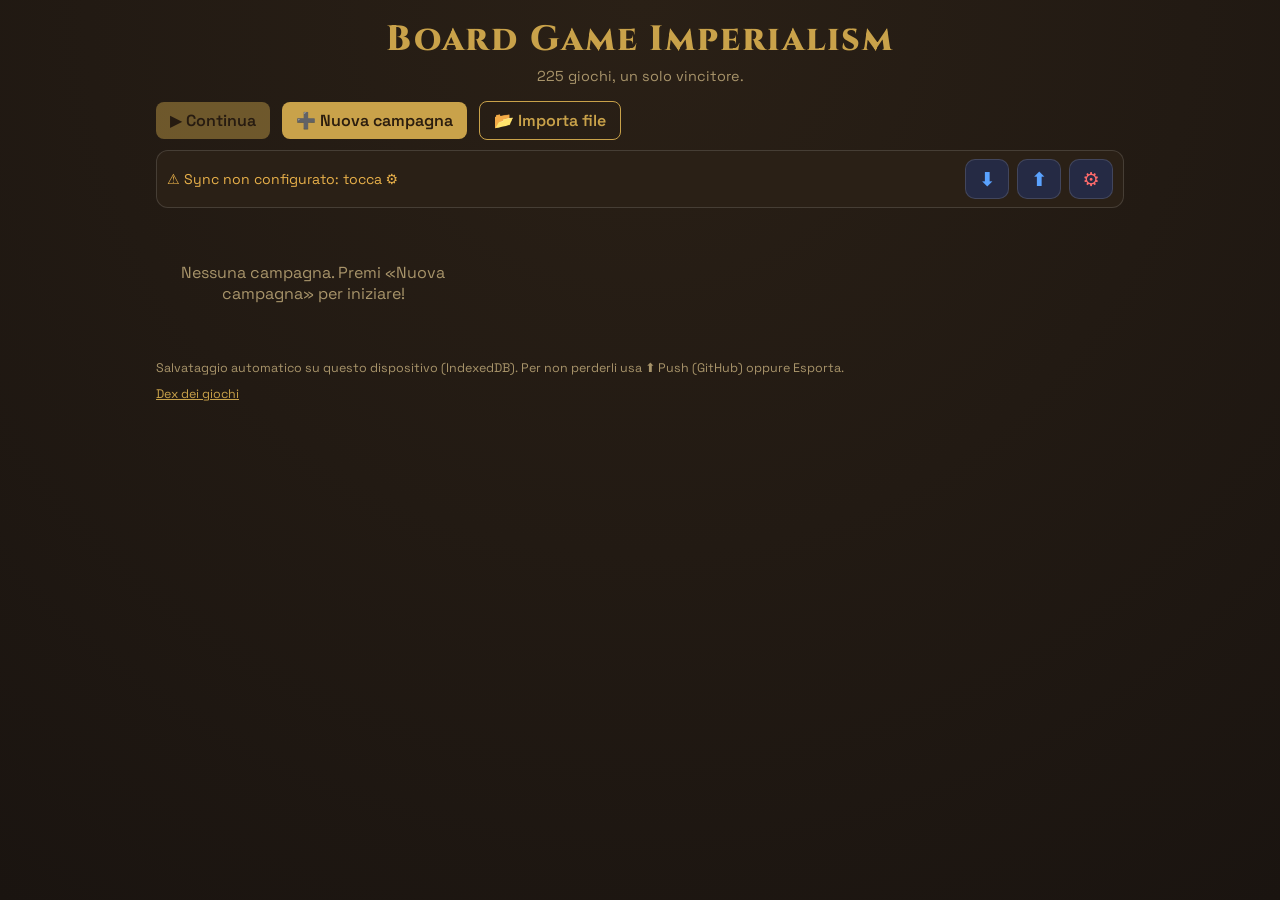
==== index.html @ 5dca91ba "Animazioni delle mosse: scatti, proiettili emoji per tipo, effetti condizioni, danni, critici, K.O. " ====
<!doctype html>
<html lang="it">
<head>
<meta charset="utf-8">
<meta name="viewport" content="width=device-width,initial-scale=1">
<title>Board Game Imperialism</title>
<link rel="preconnect" href="https://fonts.googleapis.com">
<link href="https://fonts.googleapis.com/css2?family=Cinzel:wght@600;800&family=Space+Grotesk:wght@400;600&display=swap" rel="stylesheet">
<link href="https://fonts.googleapis.com/css2?family=Press+Start+2P&display=swap" rel="stylesheet">
<link rel="stylesheet" href="style.css">
<link rel="stylesheet" href="battle.css">
</head>
<body>

<!-- MENU PRINCIPALE -->
<div id="menu">
  <header>
    <h1>Board Game Imperialism</h1>
    <p class="sub">225 giochi, un solo vincitore.</p>
  </header>
  <main>
    <section class="toolbar">
      <button id="continueBtn" type="button">▶ Continua</button>
      <button id="newBtn" type="button">➕ Nuova campagna</button>
      <button id="importBtn" type="button" class="ghost">📂 Importa file</button>
      <input id="importFile" type="file" accept=".json,application/json" hidden>
    </section>
    <div class="syncbar">
      <span id="syncStatus" class="syncstatus"></span>
      <button id="pullBtn" type="button" class="iconbtn" title="Pull: scarica da GitHub">⬇</button>
      <button id="pushBtn" type="button" class="iconbtn" title="Push: carica su GitHub">⬆</button>
      <button id="syncCfgBtn" type="button" class="iconbtn" title="Impostazioni GitHub (token)">⚙</button>
    </div>
    <div id="campaigns" class="campaigns"></div>
    <p class="hint" id="storageNote"></p>
    <p class="hint"><a href="dex.html">Dex dei giochi</a></p>
  </main>
</div>

<!-- PARTITA -->
<div id="gameView" hidden>
  <main>
    <section class="topbar">
      <button id="menuBtn" type="button" class="ghost">☰ Menu</button>
      <button id="nameBtn" type="button" class="namebtn" title="Rinomina campagna"></button>
      <button id="saveBtn" type="button">💾 Salva</button>
      <button id="restartBtn" type="button" class="ghost">↺ Ricomincia</button>
      <span id="saveState" class="stats"></span>
    </section>
    <section class="toolbar">
      <button id="stepBtn" type="button">▶ Prossima sfida</button>
      <button id="playBtn" type="button" class="ghost">🔁 Auto</button>
      <button id="allBtn" type="button" class="ghost">⏩ Simula tutto</button>
      <label class="speed">Pausa tra sfide (auto)
        <select id="speedSel"><option value="3000">3 s</option><option value="1500">1,5 s</option><option value="700" selected>0,7 s</option><option value="10">Nessuna</option></select>
      </label>
      <label class="speed">Sorteggio
        <select id="modeSel"><option value="game" selected>Per gioco</option><option value="edge">Per confine</option></select>
      </label>
      <label class="speed"><input id="realBattle" type="checkbox" checked> Lotta vera</label>
      <label class="speed"><input id="drawAnim" type="checkbox" checked> Animazione sorteggio</label>
      <label class="speed"><input id="showBattles" type="checkbox" checked> Vedi le lotte</label>
      <label class="speed"><input id="fxAnim" type="checkbox" checked> Animazioni mosse</label>
      <label class="speed">Testo lotta
        <select id="battleMode"><option value="manual" selected>Manuale (clic)</option><option value="auto">Automatico</option></select>
      </label>
      <label class="speed">Velocità sorteggio
        <select id="drawSpeed"><option value="0.5">Lenta</option><option value="1" selected>Normale</option><option value="2">Veloce</option><option value="4">Turbo</option></select>
      </label>
      <label class="speed">Velocità lotta
        <select id="battleSpeed"><option value="1">Normale</option><option value="2" selected>Veloce</option><option value="4">Turbo</option></select>
      </label>
    </section>
    <div id="stats" class="stats"></div>
    <div id="hud" class="hud" hidden>
      <div id="hudMain" class="hudmain"></div>
      <div id="compass" class="compass"><span data-d="N">▲ N</span><span data-d="E">▶ E</span><span data-d="S">▼ S</span><span data-d="O">◀ O</span></div>
      <button id="hudSkip" type="button" class="small">⏭ Salta</button>
    </div>
    <div id="board" class="board"><div id="grid" class="grid" role="grid" aria-label="Mappa 15 per 15"></div><div id="covers" class="covers"></div>
      <svg id="arrow" class="arrowsvg" viewBox="0 0 15 15" preserveAspectRatio="none" hidden></svg>
    </div>
    <aside id="info" class="info">Tocca una casella per vedere il gioco.</aside>
    <section class="logwrap"><h2>Ultimo scontro</h2><ol id="battleLog" class="log battle"></ol></section>
    <section class="logwrap"><h2>Cronologia</h2><ol id="log" class="log"></ol></section>
  </main>
</div>

<div id="banner" class="banner" hidden>
  <img id="bannerImg" alt="">
  <div class="bbody">
    <div id="bannerLabel" class="blabel"></div>
    <div id="bannerName" class="bname2"></div>
    <div id="bannerType" class="btype"></div>
    <button id="bannerGo" type="button" class="bannergo" hidden>⚔ Inizia lotta</button>
  </div>
</div>

<script src="data/games.js"></script>
<script src="data/intoccabili.js"></script>
<script src="data/stats.js"></script>
<script src="data/bgg.js"></script>
<script src="data/types.js"></script>
<script src="data/moves.js"></script>
<script src="engine.js"></script>
<script src="overrides.js"></script>
<script src="battle.js"></script>
<script src="battle-fx.js"></script>
<script src="battle-ui.js"></script>
<script src="dialog.js"></script>
<script src="storage.js"></script>
<script src="sync.js"></script>
<script src="card.js"></script>
<script src="app.js"></script>
<script src="menu.js"></script>
</body>
</html>
---- style.css ----
:root{
  --bg:#1a1410; --panel:#2a2016; --parch:#e8d8b0; --ink:#2b1d0e; --gold:#c9a24a; --muted:#a8946a;
}
*{box-sizing:border-box}
body{margin:0;background:radial-gradient(circle at top,#2a2016,var(--bg));color:var(--parch);
  font-family:'Space Grotesk',system-ui,sans-serif;min-height:100vh}
header{text-align:center;padding:16px 16px 4px}
h1{font-family:'Cinzel',serif;font-weight:800;margin:0;color:var(--gold);letter-spacing:.05em;
  font-size:clamp(1.3rem,4vw,2.2rem)}
.sub{margin:4px 0 0;color:var(--muted);font-size:.9rem}
main{max-width:1000px;margin:0 auto;padding:12px 16px 32px}
.toolbar{display:flex;gap:12px;align-items:center;flex-wrap:wrap;margin-bottom:10px}
button{font:inherit;font-weight:600;background:var(--gold);color:var(--ink);border:0;border-radius:8px;
  padding:8px 14px;cursor:pointer}
button:hover{filter:brightness(1.1)}
.stats{color:var(--muted);font-size:.85rem;margin:0 0 8px}
.board{padding:4px;background:var(--panel);border:2px solid var(--gold);border-radius:6px}
.grid{display:grid;grid-template-columns:repeat(15,1fr);aspect-ratio:1;container-type:inline-size}
.covers{position:absolute;inset:4px;pointer-events:none}
.board{position:relative}
.cell{padding:0;border:0;border-radius:0;box-shadow:inset 0 0 0 1px rgba(0,0,0,.28);cursor:pointer;
  background-image:linear-gradient(rgba(255,255,255,.12),rgba(255,255,255,0))}
.cover{position:absolute;pointer-events:auto;padding:0;overflow:hidden;cursor:pointer;background:var(--c);
  border:3px solid var(--c);border-radius:4px;box-shadow:0 0 0 1px #000c,0 2px 6px #0008;
  container-type:inline-size;display:flex;flex-direction:column}
.cover img{flex:1;min-height:0;width:100%;object-fit:contain;display:block;background:rgba(0,0,0,.18)}
.cover span{flex:none;padding:1px 3px;line-height:1.15;background:rgba(0,0,0,.75);color:#fff;text-align:center;
  font-weight:600;font-size:clamp(5px,calc(100cqw / (5 + var(--s) * 2)),16px);
  display:-webkit-box;-webkit-line-clamp:2;-webkit-box-orient:vertical;overflow:hidden}
@container (max-width:38px){.cover span{display:none}}
.cover:hover,.cover.sel{outline:2px solid #fff;z-index:2}
.speed{color:var(--muted);font-size:.85rem;display:flex;gap:6px;align-items:center}
select{font:inherit;background:var(--panel);color:var(--parch);border:1px solid var(--gold);border-radius:6px;padding:5px}
button.ghost{background:transparent;color:var(--gold);border:1px solid var(--gold)}
button:disabled{opacity:.45;cursor:default}
.logwrap h2{font-family:'Cinzel',serif;color:var(--gold);font-size:1.1rem;margin:16px 0 6px}
.log{list-style:none;margin:0;padding:0;max-height:260px;overflow:auto;font-size:.82rem;
  background:var(--panel);border-radius:6px}
.log li{padding:4px 8px;border-left:4px solid var(--gold);border-bottom:1px solid #0004}
.info{margin-top:12px;padding:12px 14px;background:var(--parch);color:var(--ink);border-radius:8px;
  min-height:3em;font-weight:600}
.info .dot{display:inline-block;width:1em;height:1em;border-radius:50%;vertical-align:-.15em;margin-right:6px;border:1px solid #0006}
@media(max-width:600px){main{padding:8px}.board{gap:1px}}

.log.battle li{border-left-color:var(--muted);font-family:'Space Grotesk',monospace}

/* ---- menu e campagne ---- */
[hidden]{display:none !important}
.campaigns{display:grid;grid-template-columns:repeat(auto-fill,minmax(300px,1fr));gap:12px;margin-top:8px}
.camp{display:flex;gap:12px;background:var(--panel);border:1px solid var(--gold);border-radius:10px;padding:10px;cursor:pointer}
.camp:hover{filter:brightness(1.12)}
.thumb{width:90px;height:90px;flex:none;border:2px solid var(--gold);border-radius:4px;image-rendering:pixelated;align-self:flex-start}
.campinfo{min-width:0;flex:1}
.campinfo h3{margin:0 0 4px;font-family:'Cinzel',serif;color:var(--gold);font-size:1.05rem;overflow:hidden;text-overflow:ellipsis;white-space:nowrap}
.campmeta{font-size:.82rem}.campmeta.dim{color:var(--muted);font-size:.74rem}
.campbtns{display:flex;flex-wrap:wrap;gap:5px;margin-top:8px}
button.small{padding:4px 9px;font-size:.8rem}
button.danger,.dlg-btn.danger{border-color:#c0392b;color:#ff8a7a}
.dlg-btn.danger{background:#c0392b;color:#fff}
.empty{color:var(--muted);text-align:center;padding:30px 0}
.hint{color:var(--muted);font-size:.78rem;margin:10px 0 0}
.hint a{color:var(--gold)}
.topbar{display:flex;flex-wrap:wrap;gap:8px;align-items:center;margin:10px 0}
.namebtn{background:transparent;color:var(--parch);border:1px dashed var(--muted);font-family:'Cinzel',serif;max-width:60vw;overflow:hidden;text-overflow:ellipsis;white-space:nowrap}

/* ---- finestre di dialogo e avvisi ---- */
.dlg-back{position:fixed;inset:0;z-index:100;background:rgba(8,6,4,.78);display:flex;align-items:center;justify-content:center;padding:12px}
.dlg{background:var(--parch);color:var(--ink);border:3px solid var(--gold);border-radius:12px;box-shadow:0 0 0 3px #0008,0 10px 30px #000a;
  width:min(440px,100%);padding:16px 18px;max-height:92vh;overflow:auto}
.dlg h3{margin:0 0 8px;font-family:'Cinzel',serif}
.dlg-msg{margin:0 0 12px;line-height:1.4}
.dlg-field{display:block;margin-bottom:10px;font-weight:600;font-size:.85rem}
.dlg-field input{display:block;width:100%;margin-top:4px;font:inherit;padding:7px 9px;border:2px solid #7a6a44;border-radius:6px;background:#fffdf5;color:var(--ink)}
.dlg-field small{display:block;font-weight:400;color:#5b4a2a;margin-top:3px}
.dlg-btns{display:flex;flex-wrap:wrap;gap:8px;justify-content:flex-end}
.dlg-btn{background:#d8c592;color:var(--ink);border:2px solid #7a6a44}
.dlg-btn.primary{background:var(--gold);border-color:#7a5a10}
#toasts{position:fixed;left:50%;bottom:18px;transform:translateX(-50%);z-index:120;display:flex;flex-direction:column;gap:6px;align-items:center;pointer-events:none}
.toast{background:#111c;color:#fff;border:1px solid var(--gold);border-radius:8px;padding:8px 14px;font-size:.88rem}

/* ---- scheda del gioco ---- */
.cardwin{width:min(560px,100%)}
.chead{display:flex;gap:12px;align-items:flex-start;margin-bottom:8px}
.chead img{width:96px;height:96px;object-fit:contain;background:#0002;border:2px solid #7a6a44;border-radius:6px;flex:none}
.chead h3{margin:0 0 4px}
.cardwin .dim{color:#6b5a38;font-size:.8rem;margin-top:2px}
.cardwin .badge{display:inline-block;padding:2px 9px;border-radius:12px;color:#111;font-weight:600;font-size:.78rem;border:1px solid #0004}
.csec{border-top:1px solid #7a6a4455;padding-top:6px;margin-top:8px}
.csec h4{margin:0 0 4px;font-family:'Cinzel',serif;font-size:.95rem}
.cardwin .bars{display:grid;grid-template-columns:34px 1fr 30px;gap:3px 8px;font-size:.78rem;align-items:center}
.cardwin .bar{height:8px;background:#0003;border-radius:4px;overflow:hidden}.cardwin .bar i{display:block;height:100%;background:#a67c1a}
.moves{margin:0;padding-left:18px;font-size:.86rem;line-height:1.5}
.chips{display:flex;flex-wrap:wrap;gap:5px;margin:3px 0 6px}
.kv{display:grid;grid-template-columns:auto 1fr auto 1fr;gap:2px 10px;font-size:.84rem}
.cardwin .small{font-size:.8rem;margin-top:5px;display:block}
.cardwin a{color:#7a4a00}
.cardwin .dot{display:inline-block;width:.9em;height:.9em;border-radius:50%;vertical-align:-.1em;margin-right:4px;border:1px solid #0006}
.dlg-btns{margin-top:10px}

/* ---- sorteggio animato sulla mappa ---- */
.hud{display:flex;flex-wrap:wrap;align-items:center;justify-content:center;gap:8px 14px;min-height:58px;margin:8px 0;
  background:rgba(15,10,5,.92);border:2px solid var(--gold);border-radius:10px;padding:8px 14px;box-shadow:0 4px 18px #0008}
.hud[hidden]{display:flex !important;visibility:hidden}
.hudmain{font-weight:600;font-size:.95rem;color:var(--parch)}
.compass{display:none;gap:6px}
.compass.lit{display:flex}
.compass span{padding:4px 9px;border:2px solid #7a6a44;border-radius:6px;color:#a8946a;font-weight:600;font-size:.85rem}
.compass span.on{background:#ffe14d;color:#111;border-color:#fff}
.cover.pick{outline:4px solid #ffe14d;box-shadow:0 0 0 2px #000,0 0 22px 8px #ffe14d;z-index:4}
.cover.target{outline:4px solid #ff4d4d;box-shadow:0 0 0 2px #000,0 0 22px 8px #ff4d4d;z-index:4}
.arrowsvg{position:absolute;inset:4px;width:calc(100% - 8px);height:calc(100% - 8px);pointer-events:none;z-index:6;overflow:visible}
.arrowsvg[hidden]{display:none}
.arrowsvg .a-shadow{stroke:#000;fill:none}
.arrowsvg .a-main{stroke:#ffe14d;fill:none}
.arrowsvg .a-head{fill:#ffe14d;stroke:#000;stroke-width:.08;stroke-linejoin:round}

/* ---- scritta grande del sorteggio ---- */
.banner{position:fixed;left:50%;top:38%;transform:translate(-50%,-50%);z-index:90;width:min(94vw,680px);display:flex;align-items:center;gap:16px;
  background:rgba(12,8,4,.94);border:4px solid var(--c,#ffe14d);border-radius:16px;padding:14px 18px;box-shadow:0 0 0 3px #000,0 0 40px 10px var(--c,#ffe14d);cursor:pointer}
.banner[hidden]{display:none !important}
.banner img{width:clamp(70px,20vw,140px);height:clamp(70px,20vw,140px);object-fit:contain;background:#fff2;border:3px solid var(--c);border-radius:10px;flex:none}
.bbody{min-width:0;text-align:left}
.blabel{font-weight:600;letter-spacing:.14em;font-size:clamp(.9rem,3.6vw,1.4rem)}
.banner.atk .blabel{color:#ffe14d}.banner.def .blabel{color:#ff6b6b}
.bname2{font-family:'Cinzel',serif;font-weight:800;color:var(--parch);line-height:1.05;margin:4px 0;font-size:clamp(1.8rem,8.5vw,3.8rem);overflow-wrap:anywhere}
.btype{color:var(--muted);font-size:clamp(.9rem,3.4vw,1.3rem)}

.bannergo{margin-top:10px;font-size:clamp(1rem,4.4vw,1.5rem);padding:10px 22px;background:#ff4d4d;color:#fff;border:3px solid #fff}
.bannergo[hidden]{display:none}

/* ---- barra sync ---- */
.syncbar{display:flex;align-items:center;gap:8px;background:var(--panel);border:1px solid #ffffff22;border-radius:12px;padding:8px 10px;margin:6px 0 4px}
.syncstatus{flex:1;font-size:.88rem;color:#e8b04a}
.syncstatus.ok{color:#4ddc8a}
.iconbtn{background:#252a44;color:#5aa2ff;border:1px solid #ffffff22;border-radius:10px;width:44px;height:40px;font-size:1.2rem;padding:0}
.iconbtn:disabled{opacity:.4}
#syncCfgBtn{color:#ff6b6b}
---- battle.css ----
/* Schermata di lotta stile Game Boy Color. Animazioni: barra HP e effetti delle mosse (battle-fx.js, via JS). */
.bs{--hp-green:#38c030;--hp-orange:#f09020;--hp-red:#e02828;--ink:#181818;
  position:fixed;inset:0;z-index:50;background:rgba(10,8,6,.86);display:flex;align-items:center;justify-content:center;padding:8px}
.bs.hidden{display:none}
.gb{position:relative;container-type:inline-size;width:min(96vw,calc(92vh * 10 / 9),760px);aspect-ratio:10/9;
  background:linear-gradient(#f4f8e4 0 52%,#c8e0a0 52% 100%);border:.9cqw solid var(--ink);border-radius:1.6cqw;
  box-shadow:0 0 0 .6cqw #7a7a6a;font-family:'Press Start 2P','Courier New',monospace;color:var(--ink);overflow:hidden;image-rendering:pixelated}
.sprite{position:absolute;width:31cqw;aspect-ratio:1}
.sprite.s1{right:8cqw;top:6cqw}
.sprite.s0{left:8cqw;bottom:33cqw}
.plat{position:absolute;left:-4cqw;right:-4cqw;bottom:-2.5cqw;height:7cqw;border-radius:50%;opacity:.85;border:.5cqw solid var(--ink)}
.sprite img{position:relative;width:100%;height:100%;object-fit:contain;background:rgba(255,255,255,.55);border:.6cqw solid var(--ink);border-radius:.8cqw}
.box{position:absolute;width:47cqw;background:#fffbe8;border:.7cqw solid var(--ink);border-radius:1.2cqw;padding:1.2cqw 1.6cqw;box-shadow:.6cqw .6cqw 0 rgba(0,0,0,.25)}
.box.b1{left:3cqw;top:4cqw}
.box.b0{right:3cqw;bottom:32cqw}
.bname{display:flex;justify-content:space-between;align-items:center;gap:1cqw;font-size:2.1cqw;line-height:1.3}
.nm{overflow:hidden;text-overflow:ellipsis;white-space:nowrap;min-width:0}
.ty{flex:none;font-size:1.5cqw;padding:.4cqw .8cqw;border-radius:1cqw;color:#111;border:.2cqw solid var(--ink)}
.brow{display:flex;align-items:center;gap:1.2cqw;margin-top:1.1cqw}
.tag{flex:none;min-width:5.4cqw;font-size:1.5cqw;text-align:center;padding:.4cqw .6cqw;border-radius:.6cqw;visibility:hidden;color:#fff;border:.2cqw solid var(--ink)}
.tag.on{visibility:visible}
.tag.c-paralisi{background:#d8a800}.tag.c-sonno{background:#7a7a90}.tag.c-confusione{background:#c050b0}.tag.c-debito{background:#7a3ea0}.tag.c-sabotaggio{background:#b04030}
.hpw{flex:1;display:flex;align-items:center;gap:.8cqw;background:#404040;border-radius:1cqw;padding:.5cqw .9cqw}
.hplabel{color:#f8b030;font-size:1.6cqw}
.track{flex:1;height:1.7cqw;background:#e8e8d8;border-radius:.9cqw;overflow:hidden;border:.2cqw solid var(--ink)}
.fill{height:100%;width:100%;background:var(--hp-green)}
.hpnum{margin-top:.9cqw;font-size:1.8cqw;text-align:right}
.textbox{cursor:pointer;position:absolute;left:2cqw;right:2cqw;bottom:2cqw;height:27cqw;background:#fff;border:.8cqw solid var(--ink);border-radius:1.4cqw;
  box-shadow:inset 0 0 0 .6cqw #e8e8e8,inset 0 0 0 1cqw #48607a;padding:3cqw 4cqw}
.textbox p{margin:0;font-size:2.4cqw;line-height:1.7;overflow:hidden;white-space:pre-line}
.arrow{position:absolute;right:3.4cqw;bottom:2.2cqw;font-size:2.4cqw;visibility:hidden}
.arrow::before{content:'▼'}
.skipbtn{position:absolute;right:2cqw;top:1.2cqw;font:inherit;font-size:1.5cqw;background:#fffbe8;color:var(--ink);border:.3cqw solid var(--ink);border-radius:.8cqw;padding:.7cqw 1.1cqw;cursor:pointer}

.stopbtn{right:auto;left:2cqw}
.stopbtn[hidden]{display:none}

/* ---- effetti delle mosse ---- */
.fx{position:absolute;inset:0;pointer-events:none;z-index:6;overflow:hidden}
.fxp{position:absolute;left:0;top:0;line-height:1;white-space:nowrap;will-change:transform,opacity;user-select:none}
.fxpop{font-family:'Press Start 2P','Courier New',monospace;font-weight:700;color:#fff;-webkit-text-stroke:.5cqw #000;paint-order:stroke fill;text-shadow:.35cqw .35cqw 0 #000}
.fxflash{position:absolute;inset:0;opacity:0}
.condfx{position:absolute;top:-3.5cqw;left:-2.5cqw;font-size:6.5cqw;line-height:1;pointer-events:none;z-index:2;animation:bobc 1.1s ease-in-out infinite}
@keyframes bobc{0%,100%{transform:translateY(0) rotate(-6deg)}50%{transform:translateY(-1.2cqw) rotate(6deg)}}
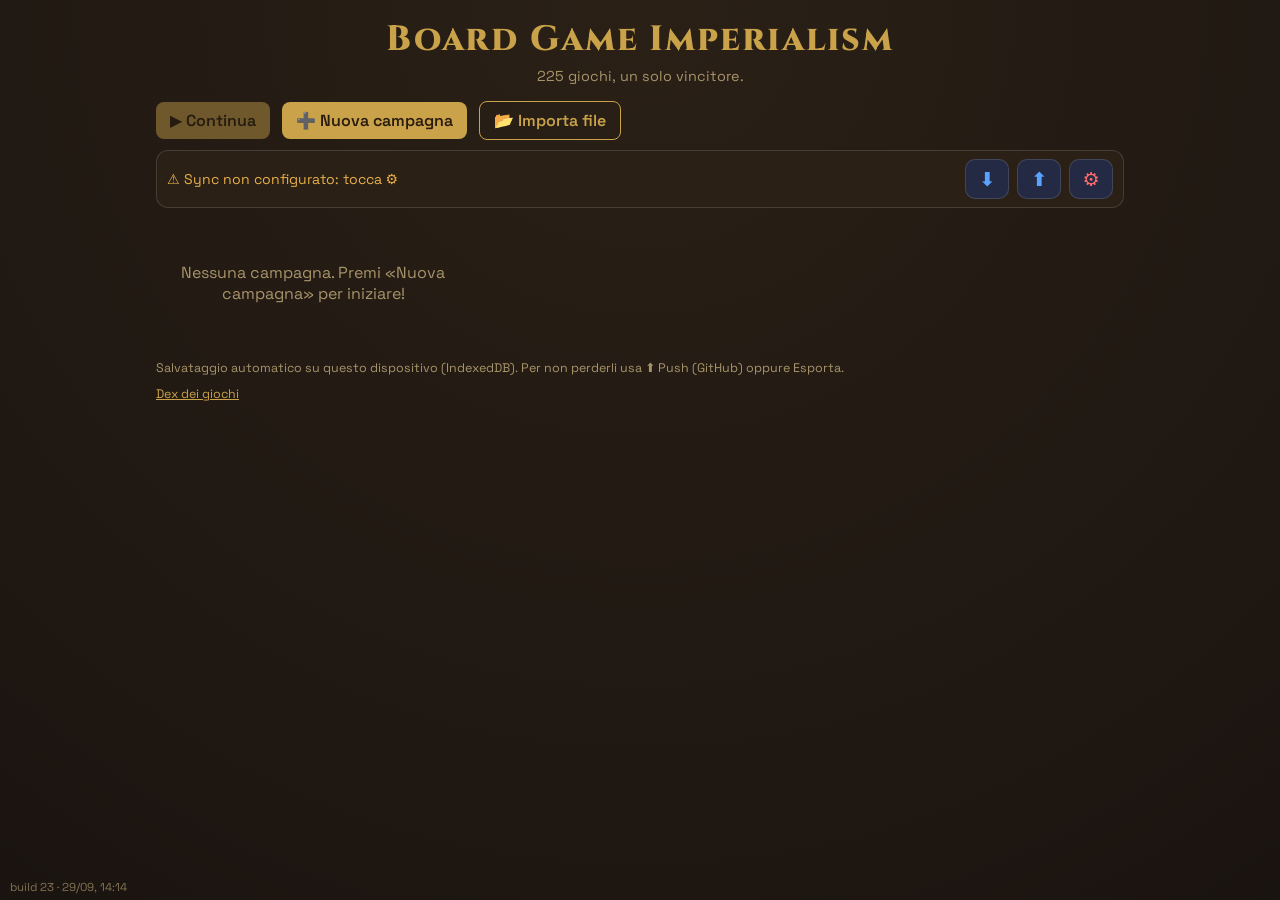
==== commit 2ae627ca: "Menu: numero di build in basso a sinistra, incrementato da un hook a ogni commit Co-Authored-By: Cla" ====
--- a/index.html
+++ b/index.html
@@ -35,6 +35,7 @@
     <p class="hint" id="storageNote"></p>
     <p class="hint"><a href="dex.html">Dex dei giochi</a></p>
   </main>
+  <div id="buildTag" class="buildtag" title="Numero di build: aumenta a ogni aggiornamento"></div>
 </div>
 
 <!-- PARTITA -->
@@ -96,12 +97,14 @@
   </div>
 </div>
 
+<script src="data/version.js"></script>
 <script src="data/games.js"></script>
 <script src="data/intoccabili.js"></script>
 <script src="data/stats.js"></script>
 <script src="data/bgg.js"></script>
 <script src="data/types.js"></script>
 <script src="data/moves.js"></script>
+<script src="data/balance.js"></script>
 <script src="engine.js"></script>
 <script src="overrides.js"></script>
 <script src="battle.js"></script>
--- a/style.css
+++ b/style.css
@@ -135,3 +135,5 @@
 .iconbtn{background:#252a44;color:#5aa2ff;border:1px solid #ffffff22;border-radius:10px;width:44px;height:40px;font-size:1.2rem;padding:0}
 .iconbtn:disabled{opacity:.4}
 #syncCfgBtn{color:#ff6b6b}
+
+.buildtag{position:fixed;left:10px;bottom:6px;font-size:.72rem;color:var(--muted);opacity:.75;pointer-events:none;z-index:5}
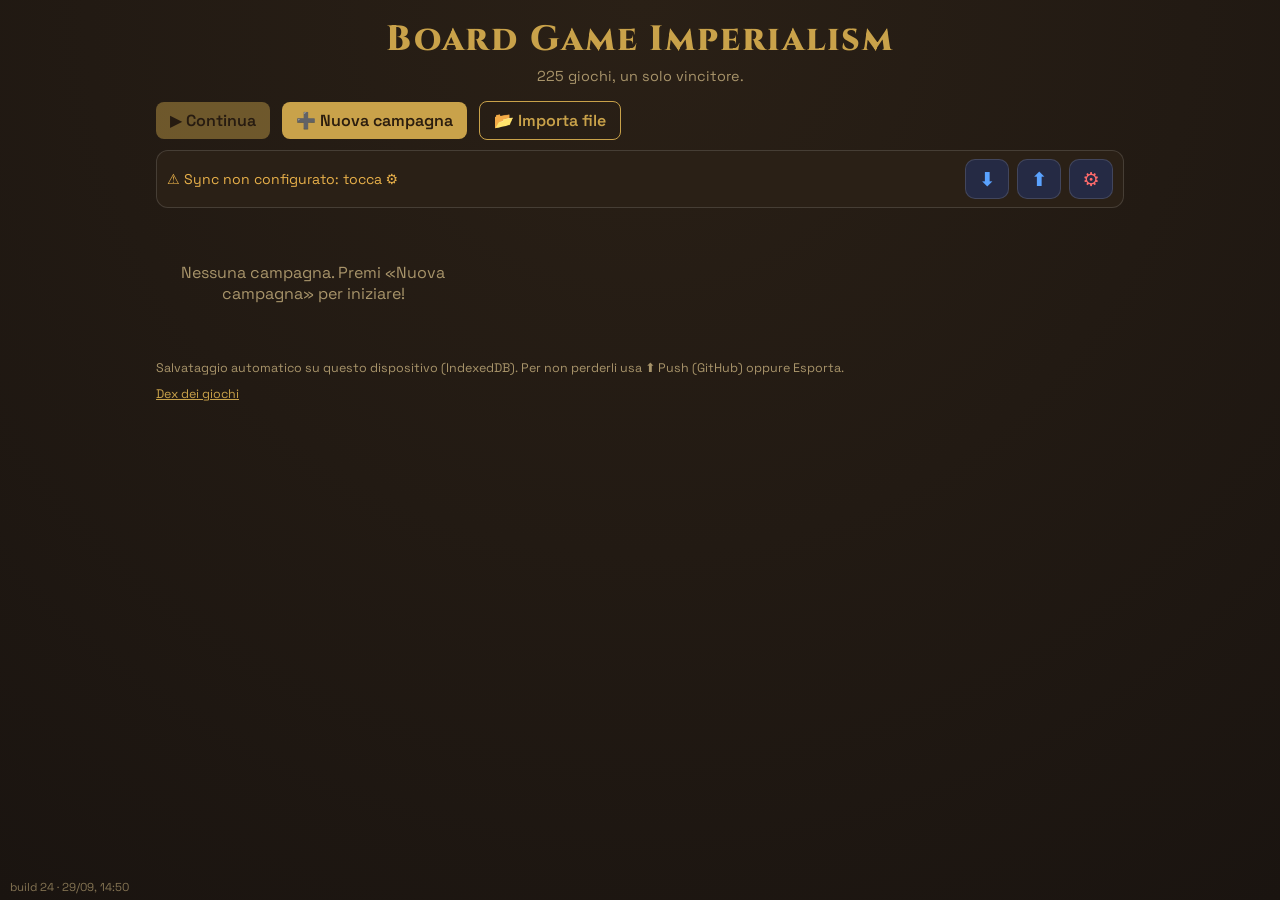
==== commit 62821e23: "Mappa di dimensione scelta a ogni nuova campagna (da 5x5 a 20x20), intoccabili a caso sotto il 10x10" ====
--- a/index.html
+++ b/index.html
@@ -78,9 +78,9 @@
       <div id="compass" class="compass"><span data-d="N">▲ N</span><span data-d="E">▶ E</span><span data-d="S">▼ S</span><span data-d="O">◀ O</span></div>
       <button id="hudSkip" type="button" class="small">⏭ Salta</button>
     </div>
-    <div id="board" class="board"><div id="grid" class="grid" role="grid" aria-label="Mappa 15 per 15"></div><div id="covers" class="covers"></div>
+    <div class="boardwrap"><div id="board" class="board"><div id="grid" class="grid" role="grid" aria-label="Mappa"></div><div id="covers" class="covers"></div>
       <svg id="arrow" class="arrowsvg" viewBox="0 0 15 15" preserveAspectRatio="none" hidden></svg>
-    </div>
+    </div></div>
     <aside id="info" class="info">Tocca una casella per vedere il gioco.</aside>
     <section class="logwrap"><h2>Ultimo scontro</h2><ol id="battleLog" class="log battle"></ol></section>
     <section class="logwrap"><h2>Cronologia</h2><ol id="log" class="log"></ol></section>
--- a/style.css
+++ b/style.css
@@ -15,9 +15,10 @@
 button:hover{filter:brightness(1.1)}
 .stats{color:var(--muted);font-size:.85rem;margin:0 0 8px}
 .board{padding:4px;background:var(--panel);border:2px solid var(--gold);border-radius:6px}
-.grid{display:grid;grid-template-columns:repeat(15,1fr);aspect-ratio:1;container-type:inline-size}
+.grid{display:grid;grid-template-columns:repeat(var(--n,15),1fr);aspect-ratio:1;container-type:inline-size}
 .covers{position:absolute;inset:4px;pointer-events:none}
-.board{position:relative}
+.board{position:relative;min-width:calc(var(--n,15) * 22px)}   /* mappe grandi: scorrimento orizzontale invece di caselle minuscole */
+.boardwrap{overflow-x:auto;overflow-y:hidden;-webkit-overflow-scrolling:touch}
 .cell{padding:0;border:0;border-radius:0;box-shadow:inset 0 0 0 1px rgba(0,0,0,.28);cursor:pointer;
   background-image:linear-gradient(rgba(255,255,255,.12),rgba(255,255,255,0))}
 .cover{position:absolute;pointer-events:auto;padding:0;overflow:hidden;cursor:pointer;background:var(--c);
@@ -137,3 +138,6 @@
 #syncCfgBtn{color:#ff6b6b}
 
 .buildtag{position:fixed;left:10px;bottom:6px;font-size:.72rem;color:var(--muted);opacity:.75;pointer-events:none;z-index:5}
+
+.dlg-field select{display:block;width:100%;margin-top:4px;font:inherit;padding:7px 9px;border:2px solid #7a6a44;border-radius:6px;background:#fffdf5;color:var(--ink)}
+.dlg-live{color:#4a3a1a !important;font-weight:600 !important}
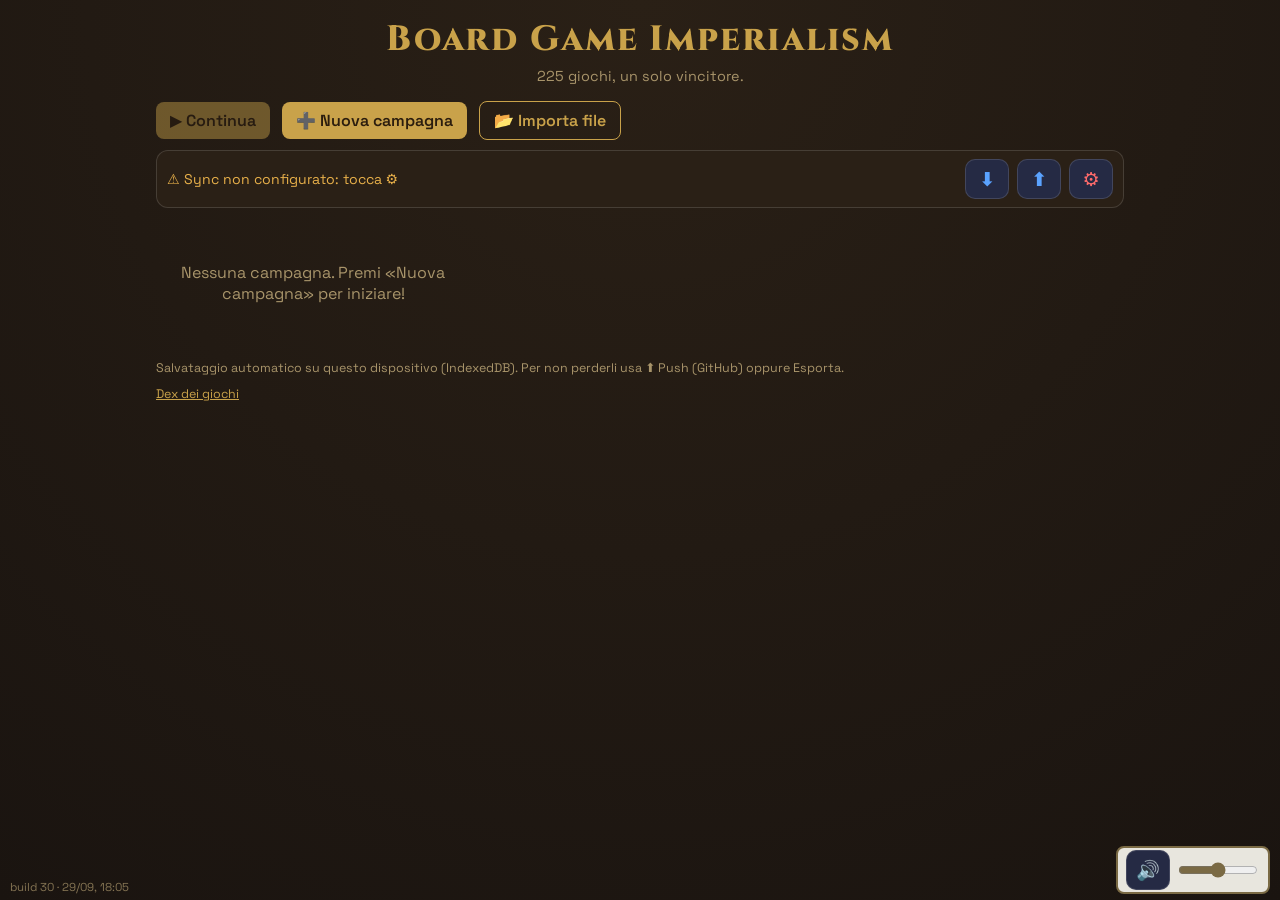
==== commit ec03cb01: "Musica di sottofondo: menù, mappa e lotta con dissolvenza, muto e volume Co-Authored-By: Claude Sonn" ====
--- a/index.html
+++ b/index.html
@@ -116,5 +116,6 @@
 <script src="card.js"></script>
 <script src="app.js"></script>
 <script src="menu.js"></script>
+<script src="music.js"></script>
 </body>
 </html>
--- a/style.css
+++ b/style.css
@@ -141,3 +141,8 @@
 
 .dlg-field select{display:block;width:100%;margin-top:4px;font:inherit;padding:7px 9px;border:2px solid #7a6a44;border-radius:6px;background:#fffdf5;color:var(--ink)}
 .dlg-live{color:#4a3a1a !important;font-weight:600 !important}
+
+/* musica: pulsante muto + volume */
+.musicbar{position:fixed;right:10px;bottom:6px;display:flex;align-items:center;gap:6px;z-index:60;background:rgba(255,253,245,.9);border:2px solid #7a6a44;border-radius:8px;padding:2px 8px}
+.musicbar .iconbtn{padding:2px 6px}
+.musicbar input{width:80px;accent-color:#7a6a44}
--- a/battle.css
+++ b/battle.css
@@ -42,3 +42,5 @@
 .fxflash{position:absolute;inset:0;opacity:0}
 .condfx{position:absolute;top:-3.5cqw;left:-2.5cqw;font-size:6.5cqw;line-height:1;pointer-events:none;z-index:2;animation:bobc 1.1s ease-in-out infinite}
 @keyframes bobc{0%,100%{transform:translateY(0) rotate(-6deg)}50%{transform:translateY(-1.2cqw) rotate(6deg)}}
+.prest{margin-top:.6cqw;font-size:1.5cqw;color:#a06a00}
+.prest:empty{display:none}
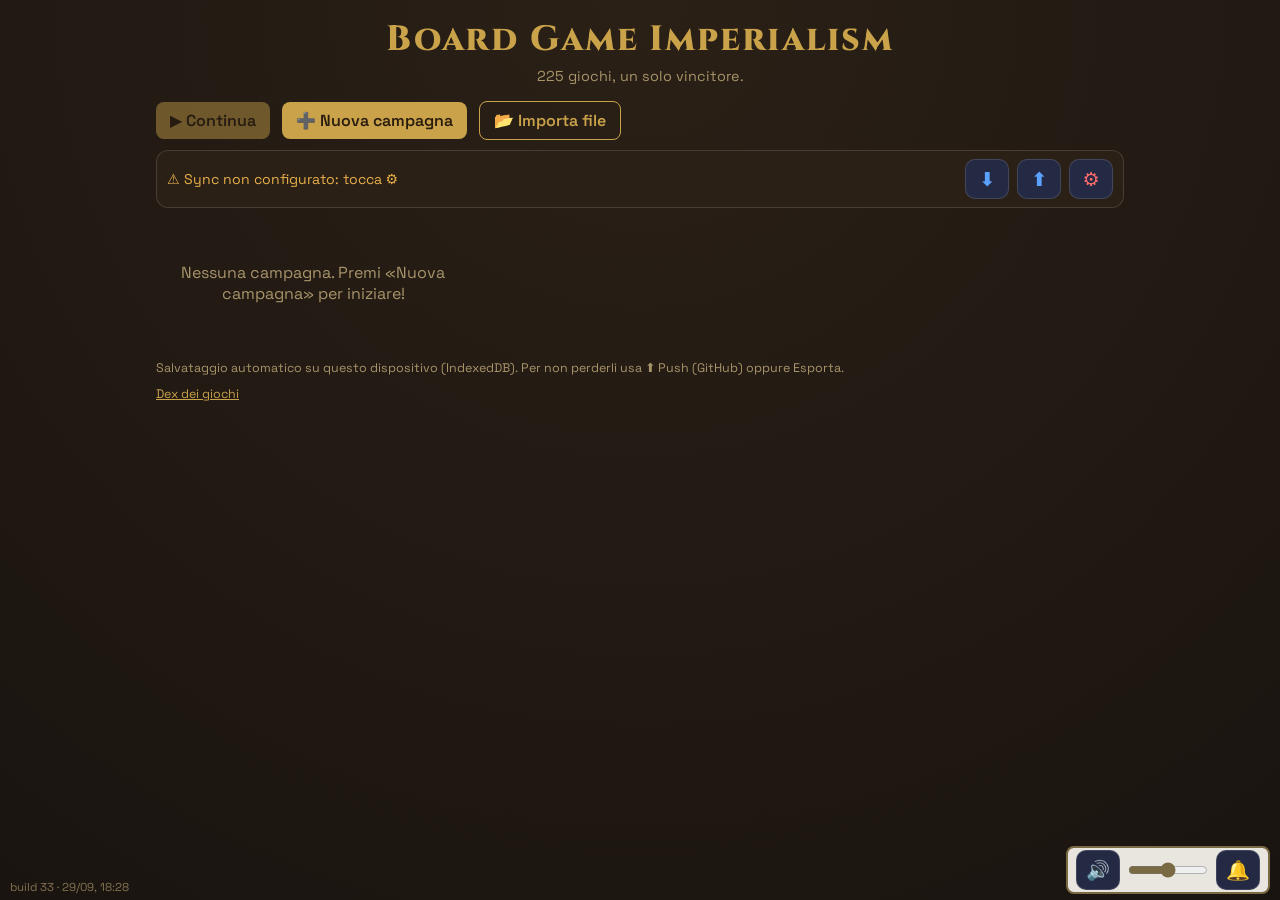
==== commit 3d3a5700: "Effetti sonori generati (stile Game Boy) collegati a sorteggio, lotta e mappa; sostituibili con file" ====
--- a/index.html
+++ b/index.html
@@ -108,6 +108,7 @@
 <script src="engine.js"></script>
 <script src="overrides.js"></script>
 <script src="battle.js"></script>
+<script src="sfx.js"></script>
 <script src="battle-fx.js"></script>
 <script src="battle-ui.js"></script>
 <script src="dialog.js"></script>
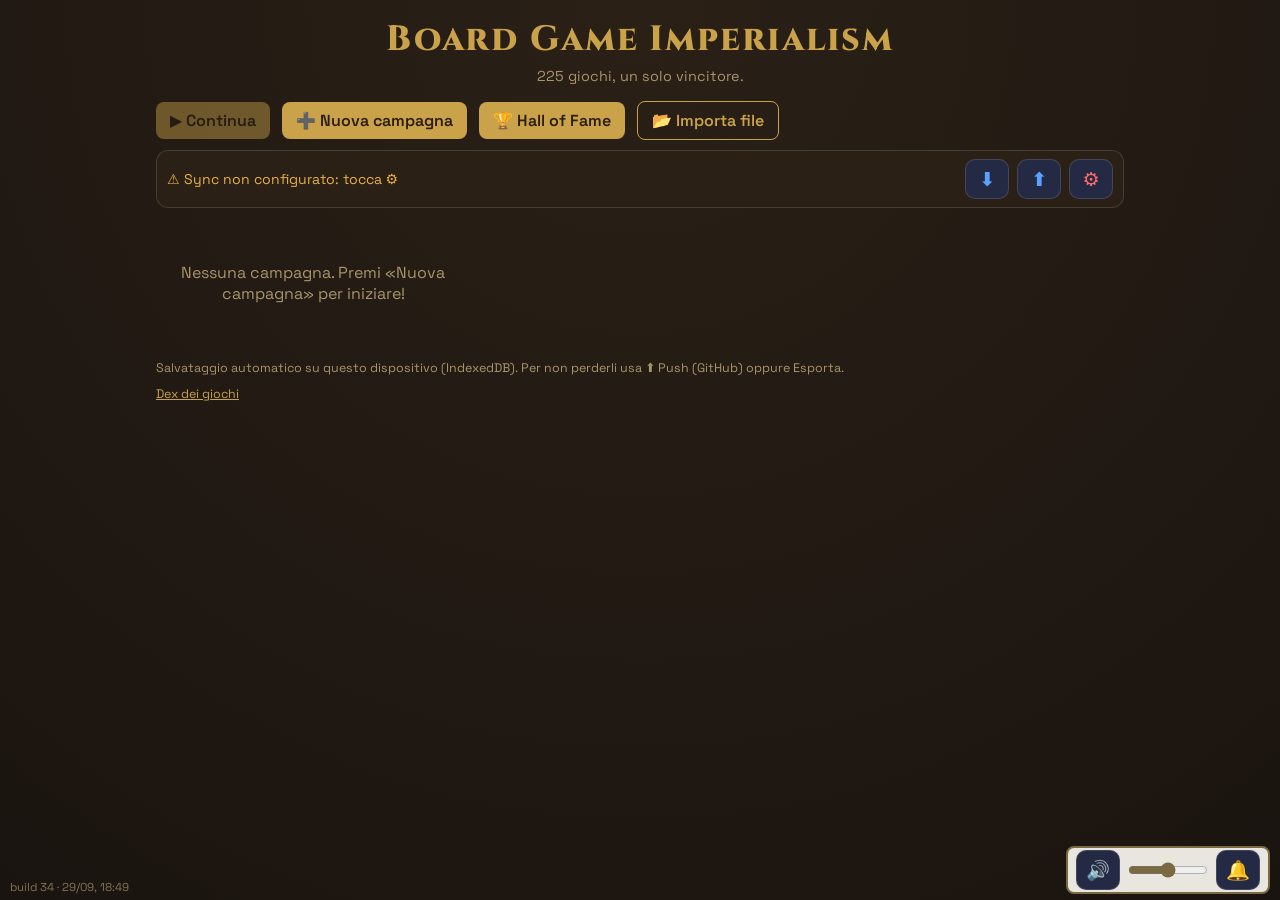
==== commit 3a0fe9ad: "Hall of Fame: statistiche per gioco e per tipo su tutte le campagne, ordinabili e filtrabili Co-Auth" ====
--- a/index.html
+++ b/index.html
@@ -22,6 +22,7 @@
     <section class="toolbar">
       <button id="continueBtn" type="button">▶ Continua</button>
       <button id="newBtn" type="button">➕ Nuova campagna</button>
+      <button id="hallBtn" type="button">🏆 Hall of Fame</button>
       <button id="importBtn" type="button" class="ghost">📂 Importa file</button>
       <input id="importFile" type="file" accept=".json,application/json" hidden>
     </section>
@@ -36,6 +37,27 @@
     <p class="hint"><a href="dex.html">Dex dei giochi</a></p>
   </main>
   <div id="buildTag" class="buildtag" title="Numero di build: aumenta a ogni aggiornamento"></div>
+</div>
+
+<!-- HALL OF FAME -->
+<div id="hallView" hidden>
+  <main>
+    <section class="topbar">
+      <button id="hallBack" type="button" class="ghost">☰ Menu</button>
+      <h2 class="hall-title">🏆 Hall of Fame</h2>
+      <span id="hallInfo" class="stats"></span>
+    </section>
+    <section class="hall-filters">
+      <div class="seg" id="hallMode"><button type="button" data-m="games" class="on">Giochi</button><button type="button" data-m="types">Tipi</button></div>
+      <input id="hallSearch" type="search" placeholder="Cerca un gioco…" autocomplete="off">
+      <select id="hallType"><option value="">Tutti i tipi</option></select>
+      <label class="speed">Almeno <input id="hallMin" type="number" min="0" value="1"> lotte</label>
+    </section>
+    <div id="hallPodium" class="podium"></div>
+    <div id="hallRecords" class="records"></div>
+    <div class="tablewrap"><table id="hallTable" class="hall"></table></div>
+    <p class="hint" id="hallNote"></p>
+  </main>
 </div>
 
 <!-- PARTITA -->
@@ -108,6 +130,8 @@
 <script src="engine.js"></script>
 <script src="overrides.js"></script>
 <script src="battle.js"></script>
+<script src="stats.js"></script>
+<script src="hall.js"></script>
 <script src="sfx.js"></script>
 <script src="battle-fx.js"></script>
 <script src="battle-ui.js"></script>
--- a/style.css
+++ b/style.css
@@ -146,3 +146,32 @@
 .musicbar{position:fixed;right:10px;bottom:6px;display:flex;align-items:center;gap:6px;z-index:60;background:rgba(255,253,245,.9);border:2px solid #7a6a44;border-radius:8px;padding:2px 8px}
 .musicbar .iconbtn{padding:2px 6px}
 .musicbar input{width:80px;accent-color:#7a6a44}
+
+/* Hall of Fame */
+.hall-title{margin:0;font-family:'Cinzel',serif;color:var(--gold);flex:1;text-align:center}
+.hall-filters{display:flex;gap:10px;align-items:center;flex-wrap:wrap;margin:8px 0}
+.hall-filters input[type=search],.hall-filters select,.hall-filters input[type=number]{font:inherit;padding:6px 9px;border:2px solid #7a6a44;border-radius:6px;background:#fffdf5;color:var(--ink)}
+.hall-filters input[type=number]{width:64px}
+.seg{display:inline-flex;border:2px solid #7a6a44;border-radius:8px;overflow:hidden}
+.seg button{border:0;border-radius:0;background:#fffdf5;color:var(--ink);padding:6px 12px}
+.seg button.on{background:#7a6a44;color:#fff}
+.podium{display:flex;gap:8px;flex-wrap:wrap;margin:8px 0}
+.podium .pod{flex:1 1 150px;display:flex;gap:8px;align-items:center;background:#fffdf5;color:var(--ink);border:2px solid #7a6a44;border-radius:8px;padding:6px}
+.podium .pod img{width:44px;height:44px;object-fit:cover;border-radius:4px}
+.podium .pod b{display:block;font-size:.85rem;line-height:1.15}
+.podium .pod small{opacity:.75}
+.records{display:grid;grid-template-columns:repeat(auto-fit,minmax(210px,1fr));gap:8px;margin:8px 0}
+.records .rec{background:#fffdf5;color:var(--ink);border:2px dashed #7a6a44;border-radius:8px;padding:6px 10px;font-size:.85rem;line-height:1.3}
+.records .rec b{display:block;color:#7a4a00}
+.tablewrap{overflow:auto;max-height:70vh;border:2px solid #7a6a44;border-radius:8px;background:#fffdf5}
+table.hall{border-collapse:collapse;width:100%;font-size:.82rem;color:var(--ink)}
+table.hall th,table.hall td{padding:5px 8px;text-align:right;white-space:nowrap;border-bottom:1px solid #d8ccaa}
+table.hall th{position:sticky;top:0;background:#7a6a44;color:#fff;cursor:pointer;user-select:none;z-index:2}
+table.hall th.sorted{background:#4a3a1a}
+table.hall td.name,table.hall th.name{text-align:left;position:sticky;left:0;background:#fffdf5;z-index:1;max-width:190px;overflow:hidden;text-overflow:ellipsis}
+table.hall th.name{background:#7a6a44;z-index:3}
+table.hall td.name img{width:22px;height:22px;object-fit:cover;border-radius:3px;vertical-align:middle;margin-right:6px}
+table.hall tbody tr{cursor:pointer}
+table.hall tbody tr:hover td{background:#f4ecd2}
+table.hall tbody tr:hover td.name{background:#f4ecd2}
+.dlg-msg{white-space:pre-line}
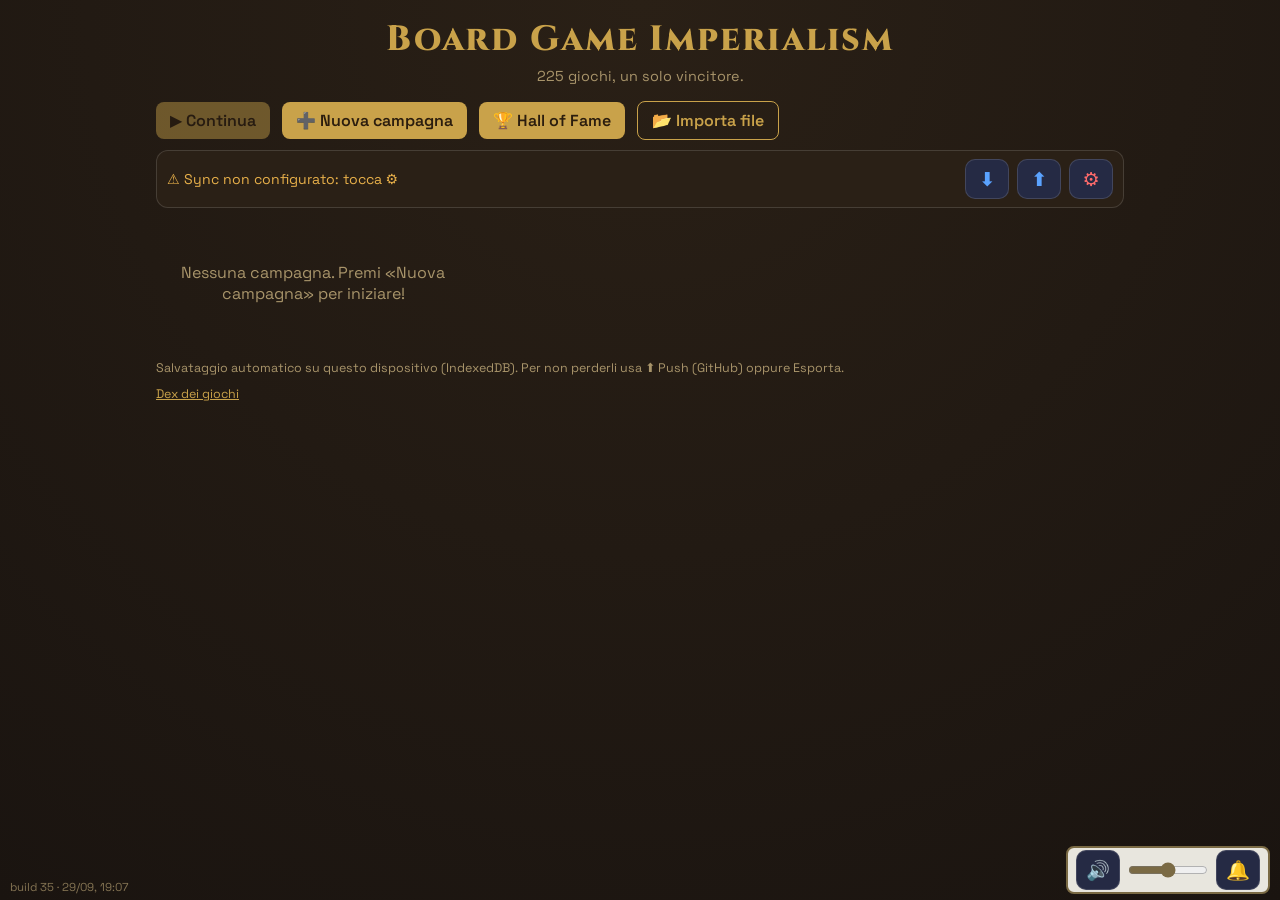
==== commit 761b7259: "Titoli: corona con numero per dimensione di griglia, campione in carica, iscrizione obbligata alla c" ====
--- a/index.html
+++ b/index.html
@@ -131,6 +131,7 @@
 <script src="overrides.js"></script>
 <script src="battle.js"></script>
 <script src="stats.js"></script>
+<script src="titles.js"></script>
 <script src="hall.js"></script>
 <script src="sfx.js"></script>
 <script src="battle-fx.js"></script>
--- a/style.css
+++ b/style.css
@@ -175,3 +175,7 @@
 table.hall tbody tr:hover td{background:#f4ecd2}
 table.hall tbody tr:hover td.name{background:#f4ecd2}
 .dlg-msg{white-space:pre-line}
+
+/* corona del campione in carica sopra la copertina */
+.crown{position:absolute;transform:translate(-50%,-30%);font-size:calc(var(--s,2) * min(3.6vw, 20px) + 8px);line-height:1;pointer-events:none;z-index:3;filter:drop-shadow(0 1px 2px #000) drop-shadow(0 0 6px #ffd700);animation:crownbob 2.4s ease-in-out infinite}
+@keyframes crownbob{50%{transform:translate(-50%,-38%)}}
--- a/battle.css
+++ b/battle.css
@@ -44,3 +44,7 @@
 @keyframes bobc{0%,100%{transform:translateY(0) rotate(-6deg)}50%{transform:translateY(-1.2cqw) rotate(6deg)}}
 .prest{margin-top:.6cqw;font-size:1.5cqw;color:#a06a00}
 .prest:empty{display:none}
+
+.champcrown{position:absolute;left:50%;bottom:88%;transform:translateX(-50%);font-size:9cqw;line-height:1;z-index:4;pointer-events:none;filter:drop-shadow(0 .4cqw .4cqw #000) drop-shadow(0 0 1.4cqw #ffd700);animation:crownbob2 2.2s ease-in-out infinite}
+.champcrown[hidden]{display:none}
+@keyframes crownbob2{50%{transform:translateX(-50%) translateY(-6%)}}
